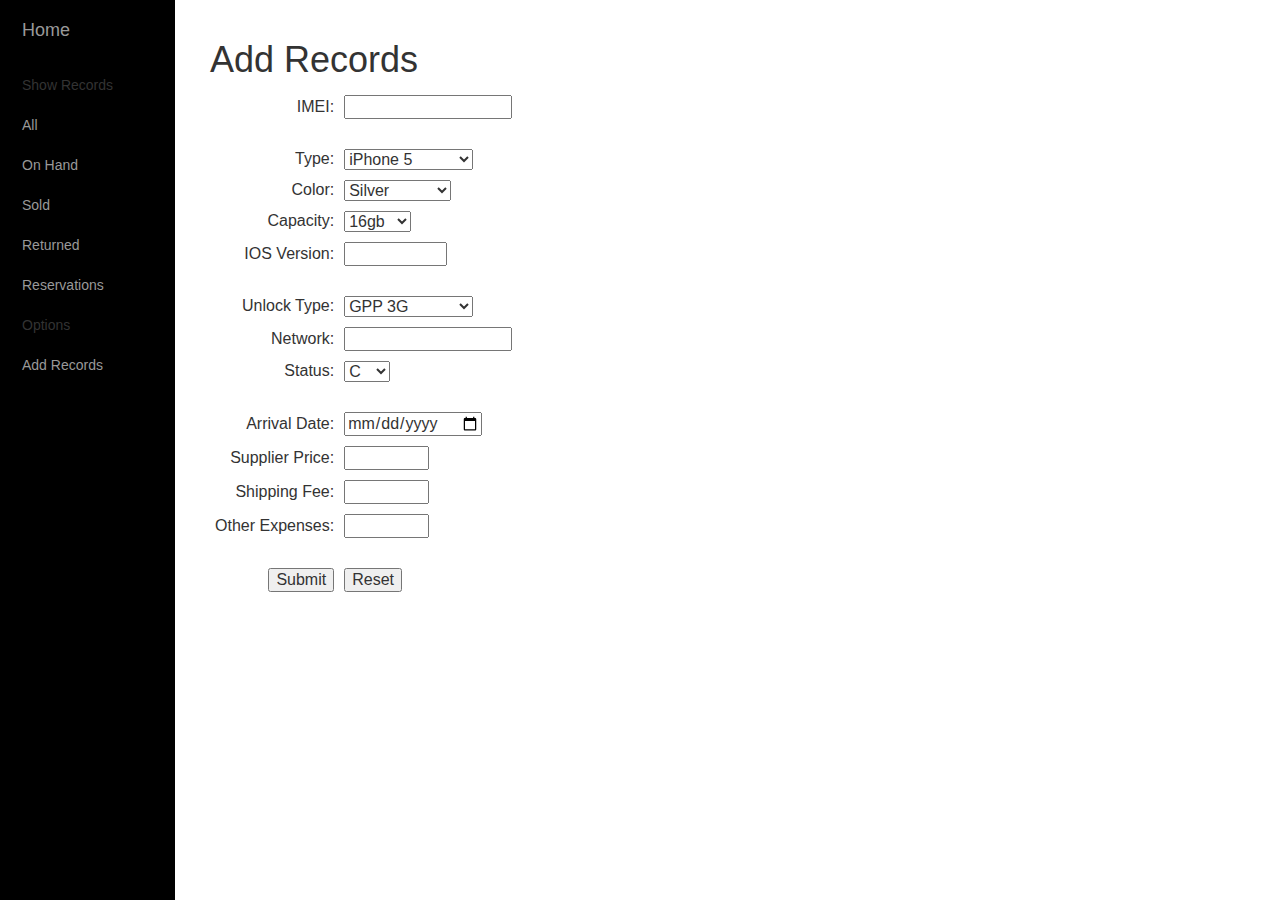
==== addRecords.html @ 2f9ac358 "Additions" ====
<html lang="en">
<head>

    <meta charset="utf-8">
    <meta http-equiv="X-UA-Compatible" content="IE=edge">
    <meta name="viewport" content="width=device-width, shrink-to-fit=no, initial-scale=1">
    <meta name="description" content="">
    <meta name="author" content="">

    <title>[Osiris] Add Records</title>

    <!-- Bootstrap Core CSS -->
    <link href="css/bootstrap.min.css" rel="stylesheet">

    <!-- Custom CSS -->
    <link href="css/simple-sidebar.css" rel="stylesheet">

    <!-- HTML5 Shim and Respond.js IE8 support of HTML5 elements and media queries -->
    <!-- WARNING: Respond.js doesn't work if you view the page via file:// -->
    <!--[if lt IE 9]>
        <script src="https://oss.maxcdn.com/libs/html5shiv/3.7.0/html5shiv.js"></script>
        <script src="https://oss.maxcdn.com/libs/respond.js/1.4.2/respond.min.js"></script>
    <![endif]-->

</head>

<body>
    <div id="wrapper">

        <!-- Sidebar -->
        <div id="sidebar-wrapper">
            <ul class="sidebar-nav">
                <li class="sidebar-brand">
                    <a href="index.html">
                        Home
                    </a>
                <li>
                    Show Records
                </li>
                <li>
                    <a href="listPhones.php">All</a>
                </li>
                <li>
                    <a href="listOnHand.php">On Hand</a>
                </li>
                <li>
                    <a href="listSold.php">Sold</a>
                </li>
                <li>
                    <a href="listReturned.php">Returned</a>
                </li>
                <li>
                    <a href="listReservations.php">Reservations</a>
                </li>
                <li>
                    Options
                </li>
                <li>
                    <a href="addRecords.html">Add Records</a>
                </li>
            </ul>
        </div>
        <!-- /#sidebar-wrapper -->

        <!-- Page Content -->
        <div id="page-content-wrapper">
            <div class="container-fluid">
                <div class="row">
                    <div class="col-lg-12">
                        <h1>Add Records</h1>
                            <div class = "form">
							     <form name = "input" action = "addRecords.php" method="post">
                                     <table cellspacing="10" name="form">
                                        <tr> 
                                            <td align="right">IMEI:</td>
                                            <td align="left"><input type = "text" name = "IMEI" size=15></td>
                                        </tr>
                                        <tr><td></td></tr>
                                        <tr><td></td></tr>
                                        <tr>
                                            <td align="right">Type:</td>
                                            <td align="left"><select name="type">
                                              <option value="5">iPhone 5</option>
                                              <option value="5s">iPhone 5s</option>
                                              <option value="6">iPhone 6</option>
                                              <option value="6s">iPhone 6s</option>
                                              <option value="6s Plus">iPhone 6s Plus</option>
                                            </select></td>	
                                        </tr>
                                        <tr>
                                            <td align="right">Color:</td>
                                            <td align="left"><select name="color">
                                              <option value="Silver">Silver</option>
                                              <option value="Gold">Gold</option>
                                              <option value="Space Grey">Space Grey</option>
                                              <option value="Rose Gold">Rose Gold</option>
                                            </select></td>	
                                        </tr>

                                        <tr>
                                            <td align="right">Capacity:</td>
                                            <td align="left"><select name="size">
                                              <option value="16">16gb</option>
                                              <option value="32">32gb</option>
                                              <option value="64">64gb</option>
                                              <option value="128">128gb</option>
                                                </select></td>
                                        </tr>
                                        <tr>
                                            <td align="right">IOS Version:<br></td>
                                            <td align="left"><input type = "text" name = "IOS_Version" size=8></td>
                                        </tr>
                                        <tr><td></td></tr>
                                        <tr><td></td></tr>
                                        <tr>
                                            <td align="right">Unlock Type:</td>
                                            <td align="left"><select name="Unlock">
                                              <option value="GPP 3G">GPP 3G</option>
                                              <option value="GPP LTE">GPP LTE</option>
                                              <option value="Factory Unlock">Factory Unlock</option>
                                            </select></td>
                                        </tr>
                                        <tr>
                                            <td align="right">Network:</td>
                                            <td align="left"><input type = "text" name = "Network" size=15></td>
                                        </tr>
                                        <tr>
                                            <td align="right">Status:<br></td>
                                            <td align="left"><select name="clean">
                                              <option value="C">C</option>
                                              <option value="UC">UC</option>
                                            </select></td>
                                        </tr>
                                        <tr><td></td></tr>
                                        <tr><td></td></tr>
                                        <tr>
                                            <td align="right">Arrival Date:</td>
                                            <td align="left"><input type = "date" name = "Arrival_Date" size="10"></td>
                                        </tr>   
                                        <tr>
                                            <td align="right">Supplier Price:</td>
                                            <td align="left"><input type = "text" name = "Supplier_Price" size=6></td>
                                        </tr>
                                        <tr>
                                            <td align="right">Shipping Fee:</td>
                                            <td align="left"><input type = "text" name = "Shipping_fee" size=6></td>
                                        </tr>
                                        <tr>
                                            <td align="right">Other Expenses:</td>
                                            <td align="left"><input type = "text" name = "Other_Expenses" size=6></td>
                                        </tr>
                                        <tr><td></td></tr>
                                        <tr><td></td></tr>
                                        <tr>
                                            <td align="right"><input type = "submit" value = "Submit"></td>
                                            <td align="left"><input type = "reset"></td>
                                        </tr>
                                </table>
							 </form>		
                        </div>
                    </div>
                </div>
            </div>
        </div>
        <!-- /#page-content-wrapper -->

    </div>
    <!-- /#wrapper -->

    <!-- jQuery -->
    <script src="js/jquery.js"></script>

    <!-- Bootstrap Core JavaScript -->
    <script src="js/bootstrap.min.js"></script>

    <!-- Menu Toggle Script -->
    <script>
    $("#menu-toggle").click(function(e) {
        e.preventDefault();
        $("#wrapper").toggleClass("toggled");
    });
    </script>
	
	<!-- MySQL Show Records -->
	<script src="listRecords.php"></script>
</body>
</html>
---- css/simple-sidebar.css ----
/*!
 * Start Bootstrap - Simple Sidebar (http://startbootstrap.com/)
 * Copyright 2013-2016 Start Bootstrap
 * Licensed under MIT (https://github.com/BlackrockDigital/startbootstrap/blob/gh-pages/LICENSE)
 */

 body {
    overflow-x: hidden;
 }

/* Toggle Styles */

#wrapper {
    padding-left: 0;
    -webkit-transition: all 0.5s ease;
    -moz-transition: all 0.5s ease;
    -o-transition: all 0.5s ease;
    transition: all 0.5s ease;
}

#wrapper.toggled {
    padding-left: 250px;
}

#sidebar-wrapper {
    z-index: 1000;
    position: fixed;
    left: 250px;
    width: 0;
    height: 100%;
    margin-left: -250px;
    overflow-y: auto;
    background: #000;
    -webkit-transition: all 0.5s ease;
    -moz-transition: all 0.5s ease;
    -o-transition: all 0.5s ease;
    transition: all 0.5s ease;
}

#wrapper.toggled #sidebar-wrapper {
    width: 250px;
}

#page-content-wrapper {
    width: 100%;
    position: absolute;
    padding: 15px;
}

#wrapper.toggled #page-content-wrapper {
    position: absolute;
    margin-right: -250px;
}

/* Sidebar Styles */

.sidebar-nav {
	position: absolute;
	top: 0;
	width: 250px;
	margin: 0;
	padding: 0;
	list-style: none;
	left: 2px;
}

.sidebar-nav li {
    text-indent: 20px;
    line-height: 40px;
}

.sidebar-nav li a {
    display: block;
    text-decoration: none;
    color: #999999;
}

.sidebar-nav li a:hover {
    text-decoration: none;
    color: #fff;
    background: rgba(255,255,255,0.2);
}

.sidebar-nav li a:active,
.sidebar-nav li a:focus {
    text-decoration: none;
}

.sidebar-nav > .sidebar-brand {
    height: 65px;
    font-size: 18px;
    line-height: 60px;
}

.sidebar-nav > .sidebar-brand a {
    color: #999999;
}

.sidebar-nav > .sidebar-brand a:hover {
    color: #fff;
    background: none;
}

@media(min-width:768px) {
    #wrapper {
        padding-left: 175px;
    }

    #wrapper.toggled {
        padding-left: 0;
    }

    #sidebar-wrapper {
        width: 175px;
    }

    #wrapper.toggled #sidebar-wrapper {
        width: 0;
    }

    #page-content-wrapper {
        padding: 20px;
        position: relative;
    }

    #wrapper.toggled #page-content-wrapper {
        position: relative;
        margin-right: 0;
    }
}
.thead
{
	font-size: 15px;
}

.td#delete
{
    align-content: right;
}

.td#edit
{
    align-content: left;
}
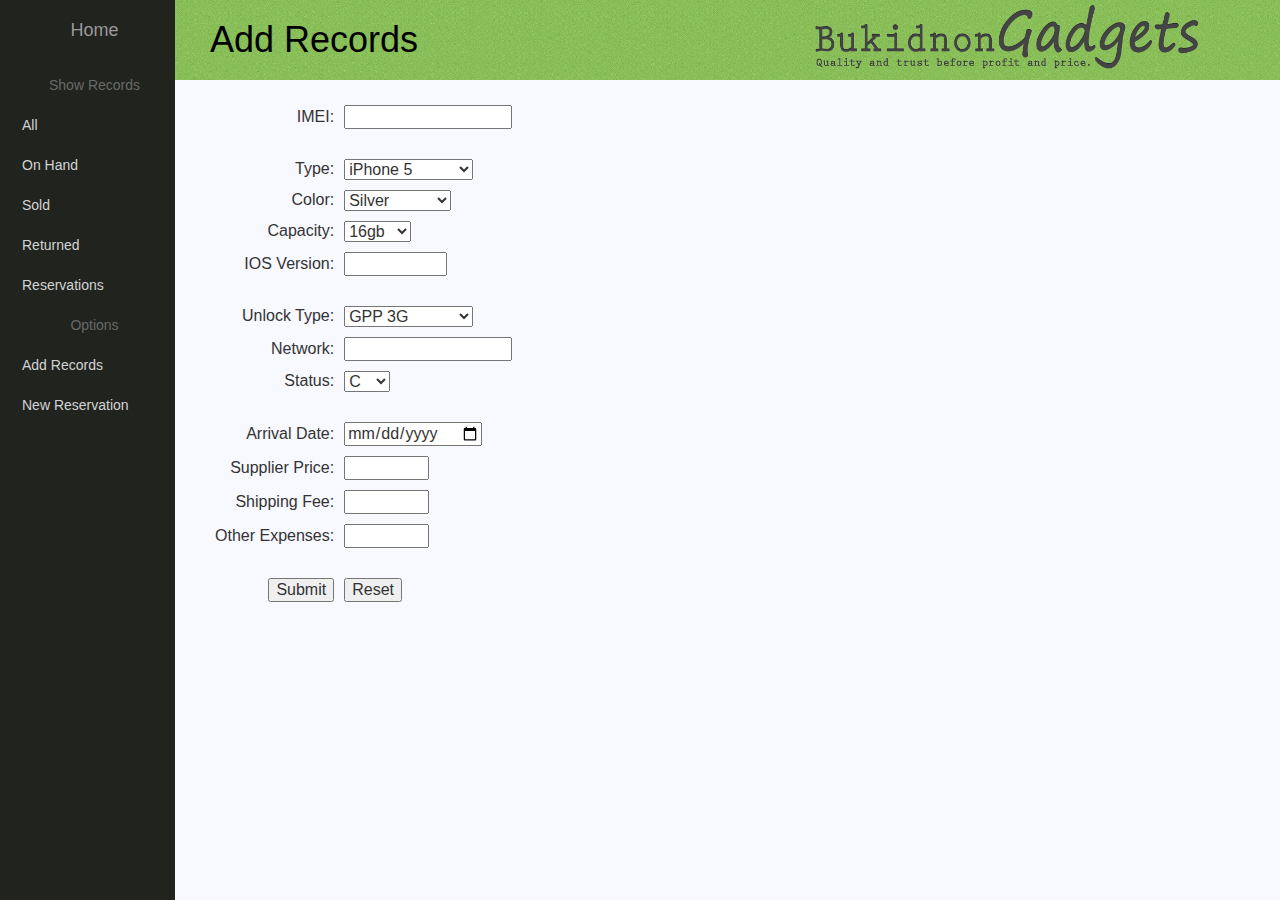
==== commit 49922cb8: "Added non-on hand reservations" ====
--- a/addRecords.html
+++ b/addRecords.html
@@ -30,11 +30,11 @@
         <!-- Sidebar -->
         <div id="sidebar-wrapper">
             <ul class="sidebar-nav">
-                <li class="sidebar-brand">
+                <li class="sidebar-brand" align="center">
                     <a href="index.html">
                         Home
                     </a>
-                <li>
+                <li align="center">
                     Show Records
                 </li>
                 <li>
@@ -52,22 +52,25 @@
                 <li>
                     <a href="listReservations.php">Reservations</a>
                 </li>
-                <li>
+                <li align="center">
                     Options
                 </li>
                 <li>
                     <a href="addRecords.html">Add Records</a>
+                </li>
+                <li>
+                    <a href="addNewReservation.html">New Reservation</a>
                 </li>
             </ul>
         </div>
         <!-- /#sidebar-wrapper -->
 
         <!-- Page Content -->
+        <div class="row" id="headerTitle"><h1>Add Records</h1></div>
         <div id="page-content-wrapper">
             <div class="container-fluid">
                 <div class="row">
                     <div class="col-lg-12">
-                        <h1>Add Records</h1>
                             <div class = "form">
 							     <form name = "input" action = "addRecords.php" method="post">
                                      <table cellspacing="10" name="form">
@@ -118,6 +121,7 @@
                                               <option value="GPP 3G">GPP 3G</option>
                                               <option value="GPP LTE">GPP LTE</option>
                                               <option value="Factory Unlock">Factory Unlock</option>
+                                              <option value="Lock">Lock</option>
                                             </select></td>
                                         </tr>
                                         <tr>
--- a/css/simple-sidebar.css
+++ b/css/simple-sidebar.css
@@ -6,6 +6,7 @@
 
  body {
     overflow-x: hidden;
+    background-color: ghostwhite;
  }
 
 /* Toggle Styles */
@@ -19,7 +20,7 @@
 }
 
 #wrapper.toggled {
-    padding-left: 250px;
+    padding-left: 150px;
 }
 
 #sidebar-wrapper {
@@ -30,11 +31,12 @@
     height: 100%;
     margin-left: -250px;
     overflow-y: auto;
-    background: #000;
+    background-color: 21231F;
     -webkit-transition: all 0.5s ease;
     -moz-transition: all 0.5s ease;
     -o-transition: all 0.5s ease;
     transition: all 0.5s ease;
+    color: dimgray;
 }
 
 #wrapper.toggled #sidebar-wrapper {
@@ -57,7 +59,7 @@
 .sidebar-nav {
 	position: absolute;
 	top: 0;
-	width: 250px;
+	width: 165px;
 	margin: 0;
 	padding: 0;
 	list-style: none;
@@ -72,13 +74,14 @@
 .sidebar-nav li a {
     display: block;
     text-decoration: none;
-    color: #999999;
+    color: lightgrey;
 }
 
 .sidebar-nav li a:hover {
     text-decoration: none;
     color: #fff;
-    background: rgba(255,255,255,0.2);
+    background: 6E890C;
+    width: 170px;
 }
 
 .sidebar-nav li a:active,
@@ -121,6 +124,7 @@
     #page-content-wrapper {
         padding: 20px;
         position: relative;
+
     }
 
     #wrapper.toggled #page-content-wrapper {
@@ -141,4 +145,15 @@
 .td#edit
 {
     align-content: left;
+}
+
+#headerTitle
+{
+    color: black;
+    padding-left: 50px;
+    padding-bottom: 10px;
+    background-image: url(header.png);
+    background-size: 100% 100%;
+    background-repeat: no-repeat;
+    background-position: left;
 }